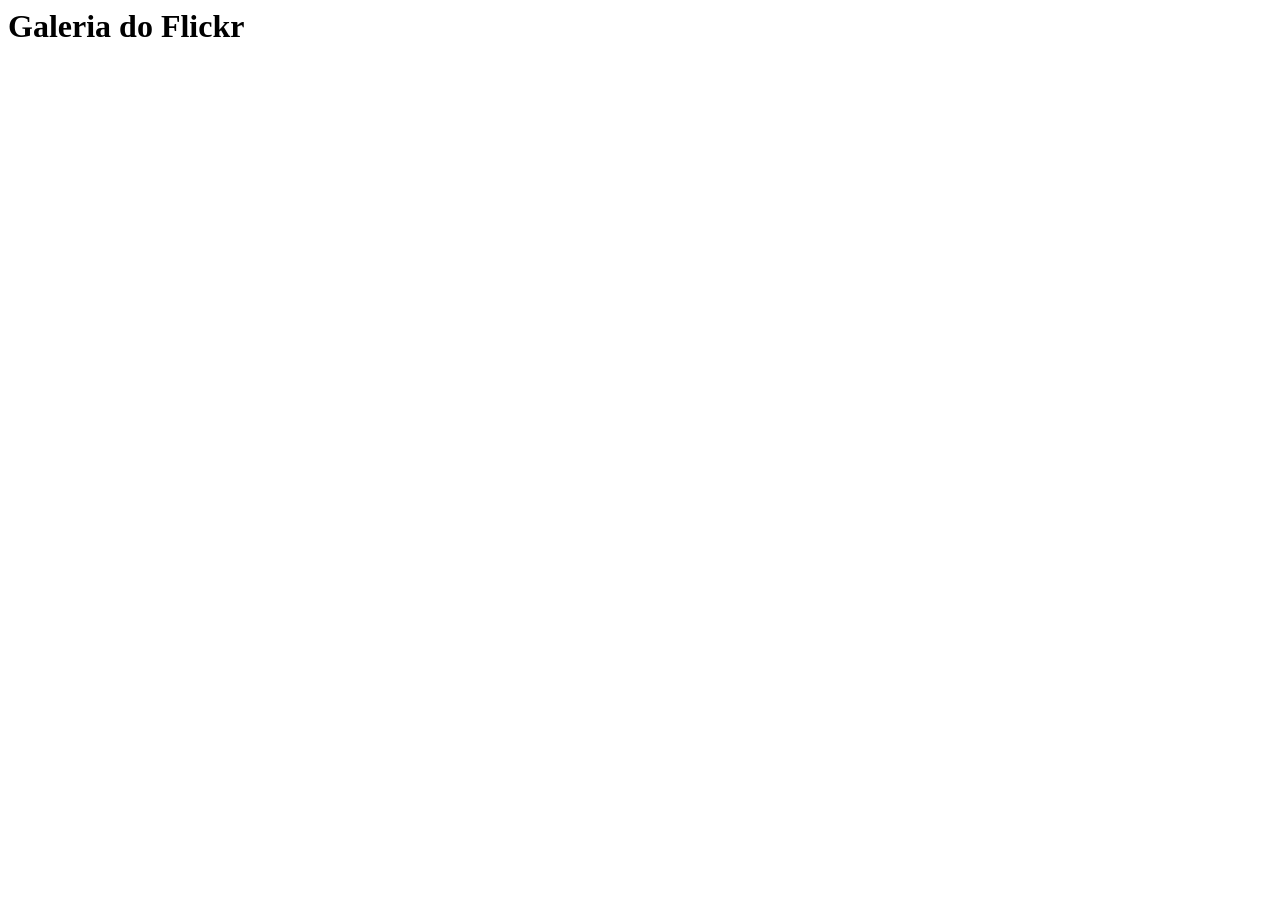
==== flickr-api.html @ da3d7cb5 "Upload 20-06-2017" ====
<html>
<head>
    <meta charset="UTF-8">
    <title>Galeria do Flickr</title>
    <link rel="stylesheet" href="bootstrap/css/bootstrap.min.css">
    <link rel="stylesheet" href="css/style.css">
</head>
<body>
    <h1>Galeria do Flickr</h1>
    <div class="container-fluid">
        <div class="row" id="flickr-photos">
        </div>
    </div>
   <script src="js/jquery.min.js"></script>
   <script src="js/api-flickr.js"></script>
</body>
</html>
---- css/style.css ----
#flickr-photos div img{
    width: 100%;
    margin: 10px 0 10px 0;
}
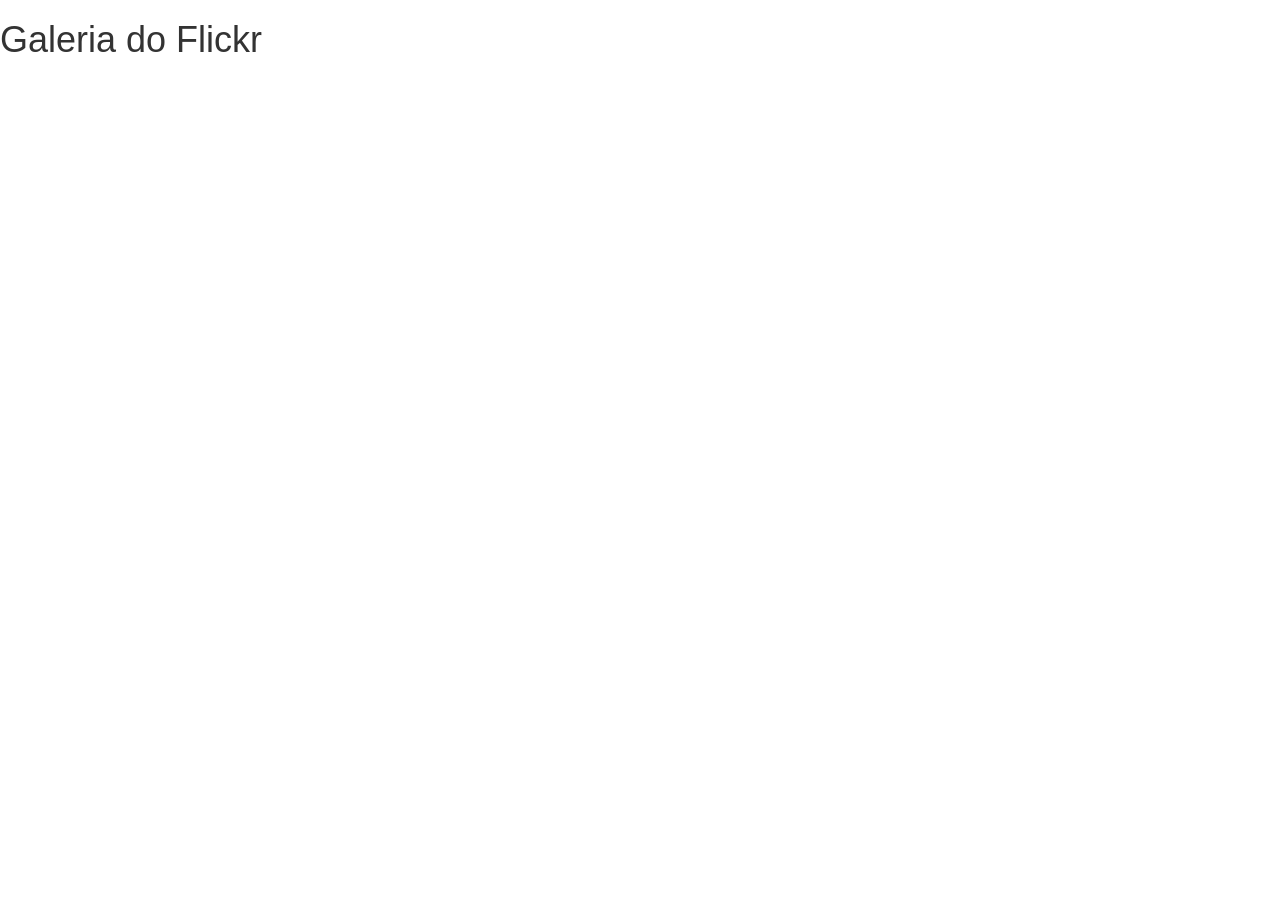
==== commit a3e7fbe0: "Update flickr-api.html" ====
--- a/flickr-api.html
+++ b/flickr-api.html
@@ -2,7 +2,7 @@
 <head>
     <meta charset="UTF-8">
     <title>Galeria do Flickr</title>
-    <link rel="stylesheet" href="bootstrap/css/bootstrap.min.css">
+    <link rel="stylesheet" href="bootstrap/css/bootstrap.css">
     <link rel="stylesheet" href="css/style.css">
 </head>
 <body>
@@ -14,4 +14,4 @@
    <script src="js/jquery.min.js"></script>
    <script src="js/api-flickr.js"></script>
 </body>
-</html>+</html>
